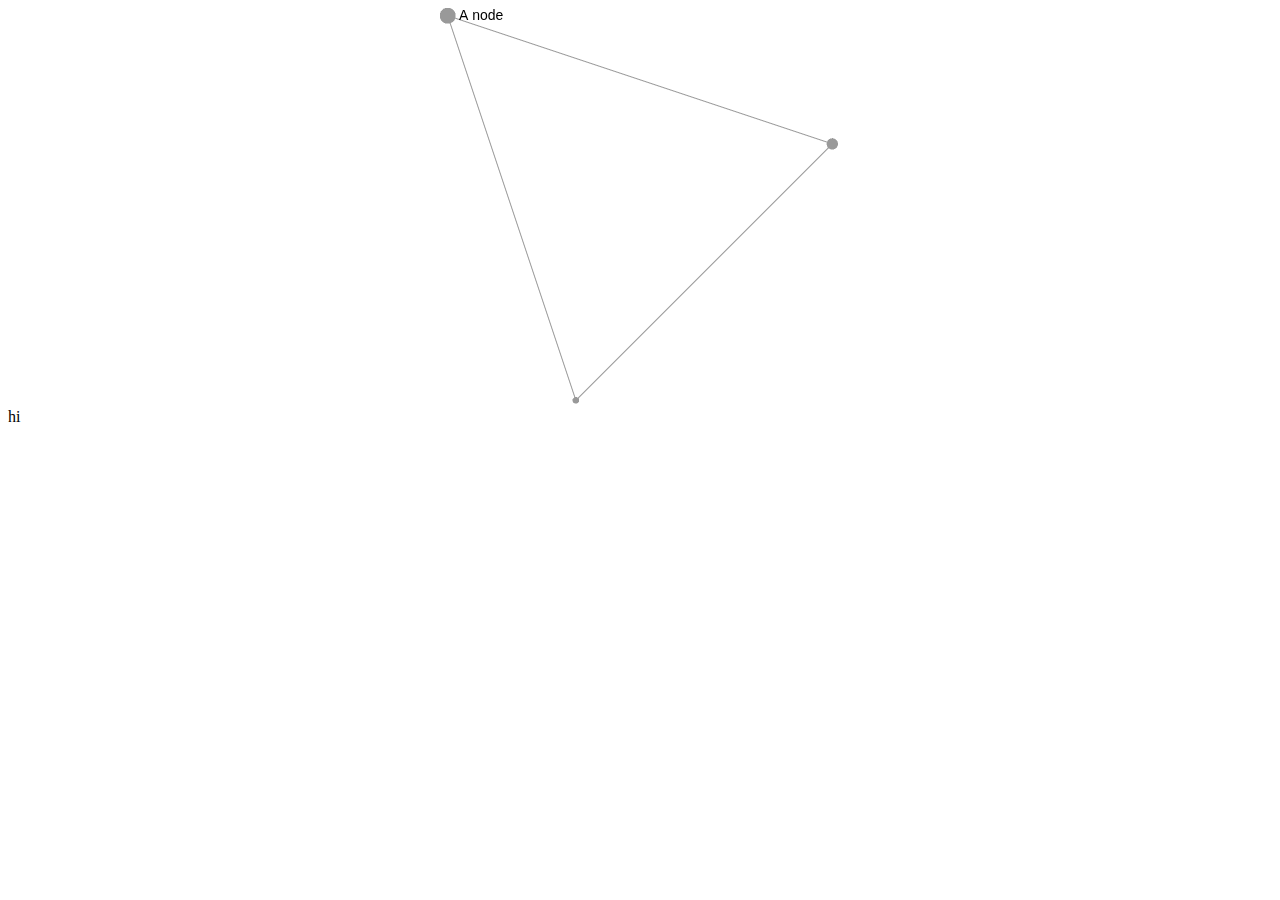
==== web/index.html @ cec92491 "Added a web interface testing page." ====
<!DOCTYPE HTML PUBLIC "-//W3C//DTD HTML 4.01 Transitional//EN" "http://www.w3.org/TR/html4/loose.dtd">
<html lang="en">
<head>

	<meta http-equiv="content-type" content="text/html; charset=utf-8">
	<title>Network visualiser</title>
	
	<style type="text/css">
		#graph-container {
			max-width: 400px;
			height: 400px;
			margin: auto;
		}
	</style>
	
	<!-- <script src="js/d3.min.js"></script> //-->
	<script src="js/jquery-2.1.1.min.js"></script>
	<script src="js/sigma.min.js"></script>
	<script src="js/plugins/sigma.parsers.json.min.js"></script>
	
	<script>
	$(function() {
		$('#sometext').html('hi');
		$.post(
			'http://172.16.139.135:8000/OF/',
			'{"method":"get_switches","id":1}',
			function(data) {
				//$('#sometext').html("Repsonse: <br/>" + data.result[1].dpid);
				
				//$('#sometext2').html("Repsonse: <br/>" + JSON.stringify(data));
			}
		);
		
		var args = '00-00-00-00-00-01';
		
		$.post(
			'http://172.16.139.135:8000/OF/',
			'{"method":"get_flow_stats","params":{"dpid":"00-00-00-00-00-01"},"id":1}',
			function(data) {
				$('#sometext').html("Repsonse: <br/>" + JSON.stringify(data));
			}
		);
	});
	
		
	sigma.parsers.json('js/data.json', {
		container: 'graph-container',
		settings: {
			defaultNodeColor: '#999999'
		}
	});
	</script>
	

</head>
<body>

<div id="container">
	
	<div id="graph-container"></div>
	
	<div id="sometext"></div>
	
	<div id="sometext2"></div>
	
</div>

</body>
</html>
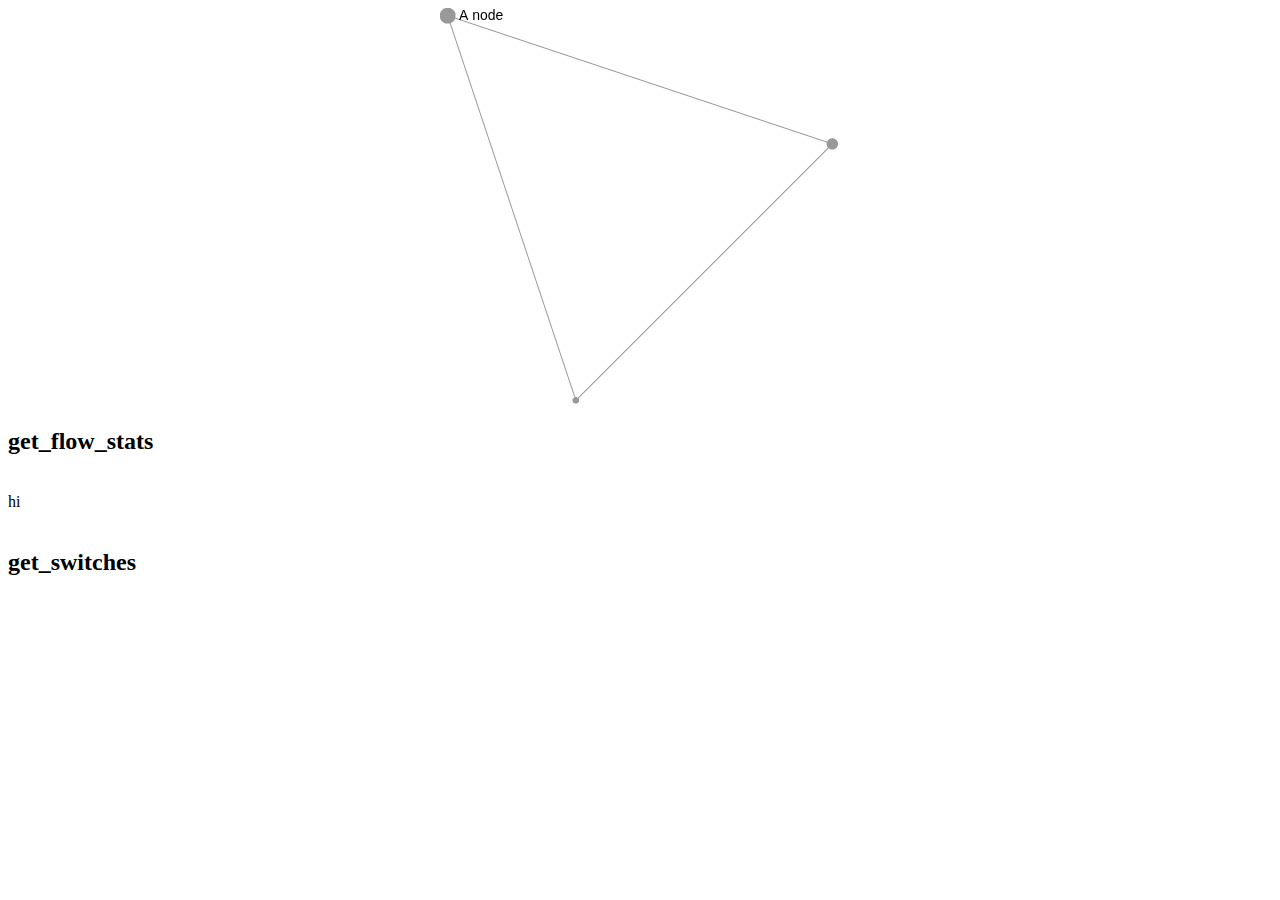
==== commit b5dd9a0d: "Updated JSON example page and added python sql connector install script." ====
--- a/web/index.html
+++ b/web/index.html
@@ -19,23 +19,35 @@
 	<script src="js/plugins/sigma.parsers.json.min.js"></script>
 	
 	<script>
+	/*
+	Start pox with web.webcore and openflow.webservice - like:
+	./pox.py web.webcore openflow.webservice
+	
+	CHANGE THIS TO THE IP ADDRESS OF THE MININET VM, where the pox controller is running
+	*/
+	var ip_address = '172.16.91.128';
+	
+	
 	$(function() {
 		$('#sometext').html('hi');
+		
 		$.post(
-			'http://172.16.139.135:8000/OF/',
+			'http://' + ip_address + ':8000/OF/',
 			'{"method":"get_switches","id":1}',
 			function(data) {
 				//$('#sometext').html("Repsonse: <br/>" + data.result[1].dpid);
 				
-				//$('#sometext2').html("Repsonse: <br/>" + JSON.stringify(data));
+				$('#sometext2').html("Repsonse: <br/>" + JSON.stringify(data));
+				
+				//$('#sometext3').html("Repsonse: <br/>" + JSON.stringify(data.result[0].n_tables));
 			}
 		);
 		
 		var args = '00-00-00-00-00-01';
 		
 		$.post(
-			'http://172.16.139.135:8000/OF/',
-			'{"method":"get_flow_stats","params":{"dpid":"00-00-00-00-00-01"},"id":1}',
+			'http://' + ip_address + ':8000/OF/',
+			'{"method":"get_flow_stats","params":{"dpid":"00-00-00-00-00-02"},"id":1}',
 			function(data) {
 				$('#sometext').html("Repsonse: <br/>" + JSON.stringify(data));
 			}
@@ -59,10 +71,12 @@
 	
 	<div id="graph-container"></div>
 	
-	<div id="sometext"></div>
+	<h2>get_flow_stats</h2><br/>
+	<div id="sometext"></div><br>
 	
-	<div id="sometext2"></div>
-	
+	<h2>get_switches</h2><br/>
+	<div id="sometext2"></div><br>
+
 </div>
 
 </body>
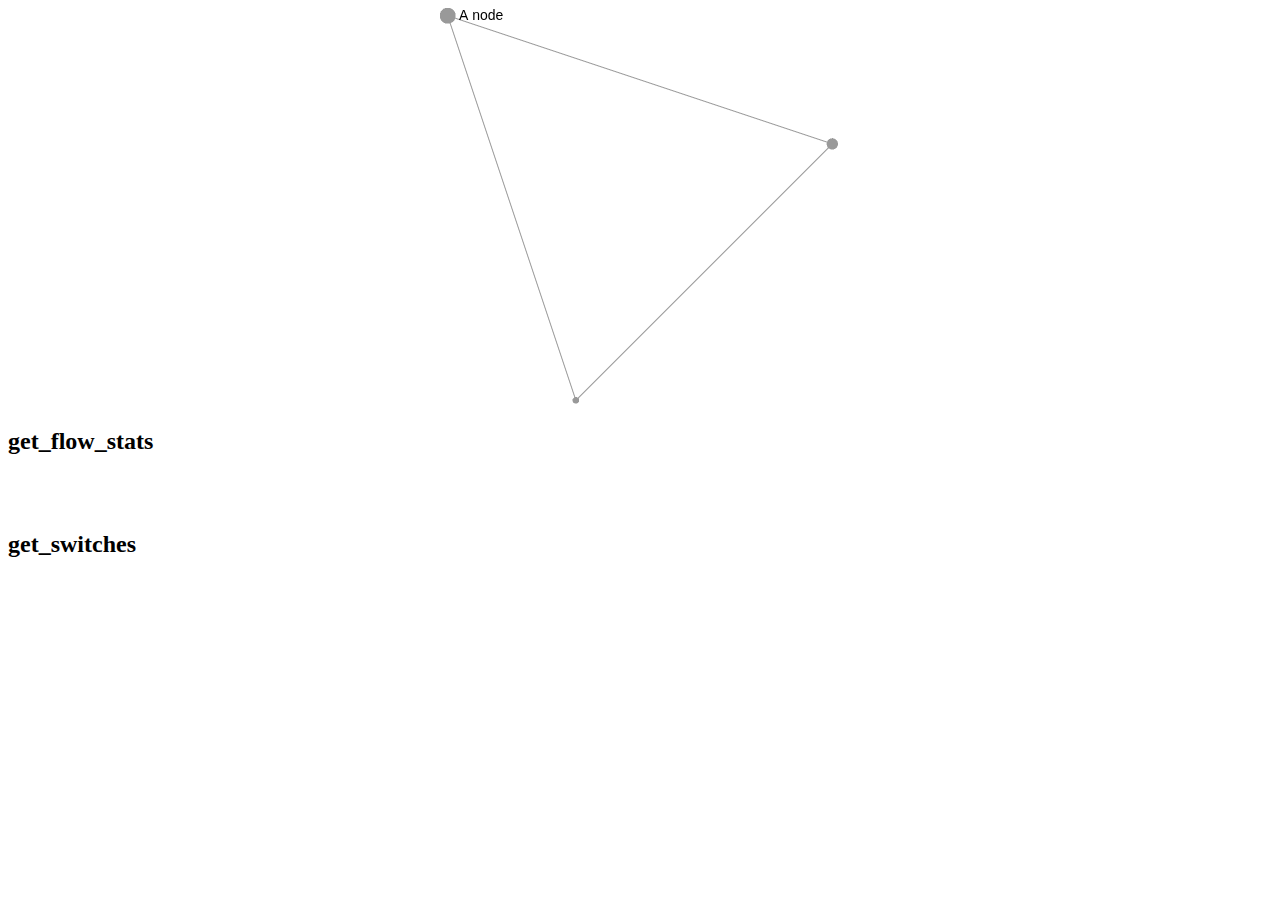
==== commit 39ec2513: "Added proxy to get around JS security issue." ====
--- a/web/index.html
+++ b/web/index.html
@@ -25,35 +25,39 @@
 	
 	CHANGE THIS TO THE IP ADDRESS OF THE MININET VM, where the pox controller is running
 	*/
-	var ip_address = '172.16.91.128';
-	
-	
-	$(function() {
-		$('#sometext').html('hi');
-		
-		$.post(
-			'http://' + ip_address + ':8000/OF/',
-			'{"method":"get_switches","id":1}',
-			function(data) {
-				//$('#sometext').html("Repsonse: <br/>" + data.result[1].dpid);
-				
-				$('#sometext2').html("Repsonse: <br/>" + JSON.stringify(data));
-				
-				//$('#sometext3').html("Repsonse: <br/>" + JSON.stringify(data.result[0].n_tables));
+
+	jQuery.ajax({
+		type: "POST",
+		url: 'http://mininet-vm/web/openflowproxy.php',
+		dataType: 'json',
+		data: {functionname: 'get_switches'},
+
+		success: function (obj, ts) {
+			if (!('error' in obj)) {
+				var result = obj.result;
+				$('#sometext2').html("Reponse: <br/>" + JSON.stringify(result)); 
+			} else {
+				console.log(obj.error);
 			}
-		);
-		
-		var args = '00-00-00-00-00-01';
-		
-		$.post(
-			'http://' + ip_address + ':8000/OF/',
-			'{"method":"get_flow_stats","params":{"dpid":"00-00-00-00-00-02"},"id":1}',
-			function(data) {
-				$('#sometext').html("Repsonse: <br/>" + JSON.stringify(data));
-			}
-		);
+		}
 	});
-	
+
+        jQuery.ajax({
+                type: "POST",
+                url: 'http://mininet-vm/web/openflowproxy.php',
+                dataType: 'json',
+                data: {functionname: 'get_flow_stats', s: '00-00-00-00-00-01'},
+
+                success: function (obj, ts) {
+                        if (!('error' in obj)) {
+                                var result = obj.result;
+                                $('#sometext').html("Reponse: <br/>" + JSON.stringify(result));
+                        } else {
+                                console.log(obj.error);
+                        }
+                }
+        });
+
 		
 	sigma.parsers.json('js/data.json', {
 		container: 'graph-container',
@@ -80,4 +84,4 @@
 </div>
 
 </body>
-</html>+</html>
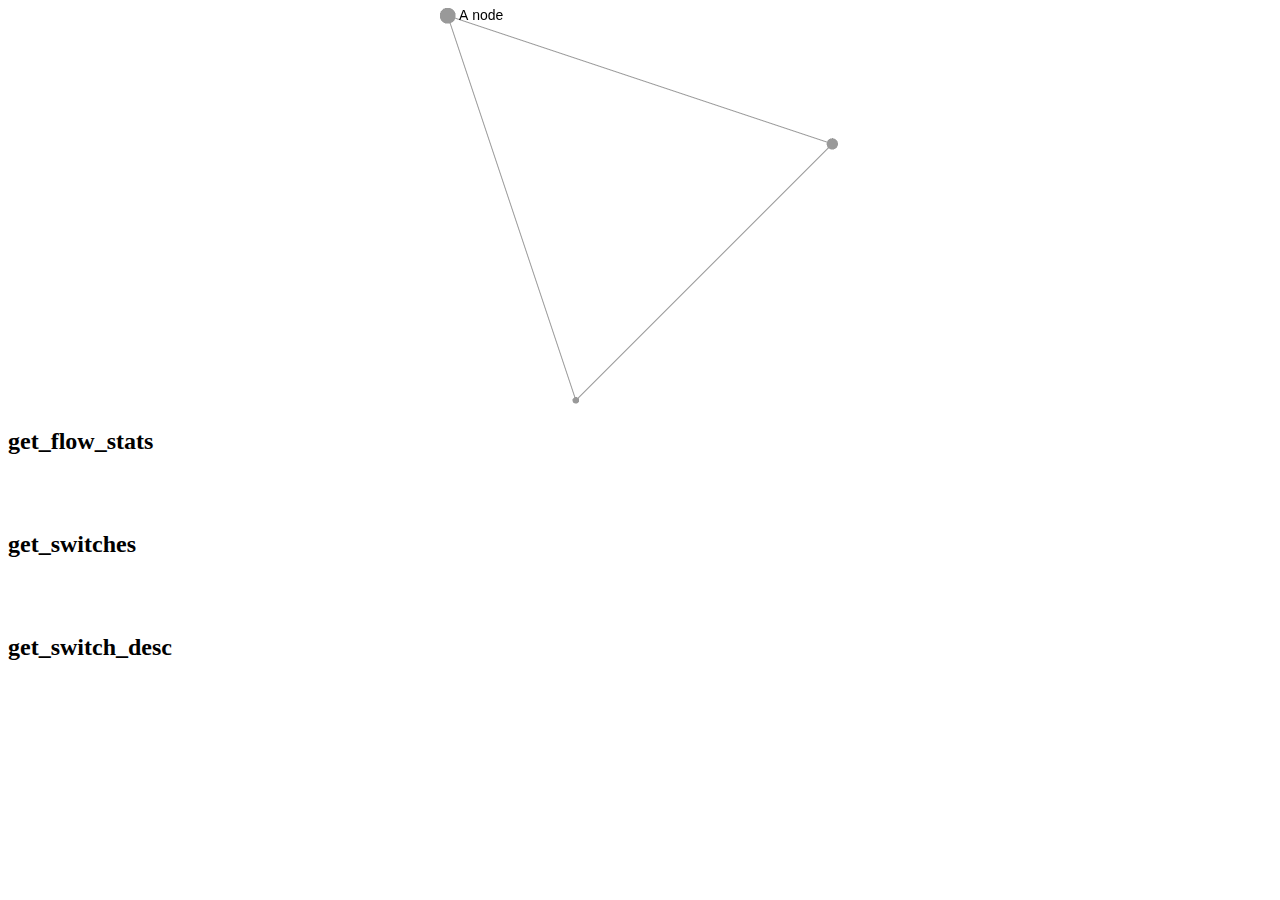
==== commit e2e7f9a5: "Added get_switch_desc to test page" ====
--- a/web/index.html
+++ b/web/index.html
@@ -58,6 +58,23 @@
                 }
         });
 
+        jQuery.ajax({
+                type: "POST",
+                url: 'http://mininet-vm/web/openflowproxy.php',
+                dataType: 'json',
+                data: {functionname: 'get_switch_desc', s: '00-00-00-00-00-01'},
+
+                success: function (obj, ts) {
+                        if (!('error' in obj)) {
+                                var result = obj.result;
+                                $('#sometext3').html("Reponse: <br/>" + JSON.stringify(result));
+                        } else {
+                                console.log(obj.error);
+                        }
+                }
+        });
+
+
 		
 	sigma.parsers.json('js/data.json', {
 		container: 'graph-container',
@@ -81,6 +98,8 @@
 	<h2>get_switches</h2><br/>
 	<div id="sometext2"></div><br>
 
+	<h2>get_switch_desc</h2><br/>
+	<div id="sometext3"></div><br/>
 </div>
 
 </body>
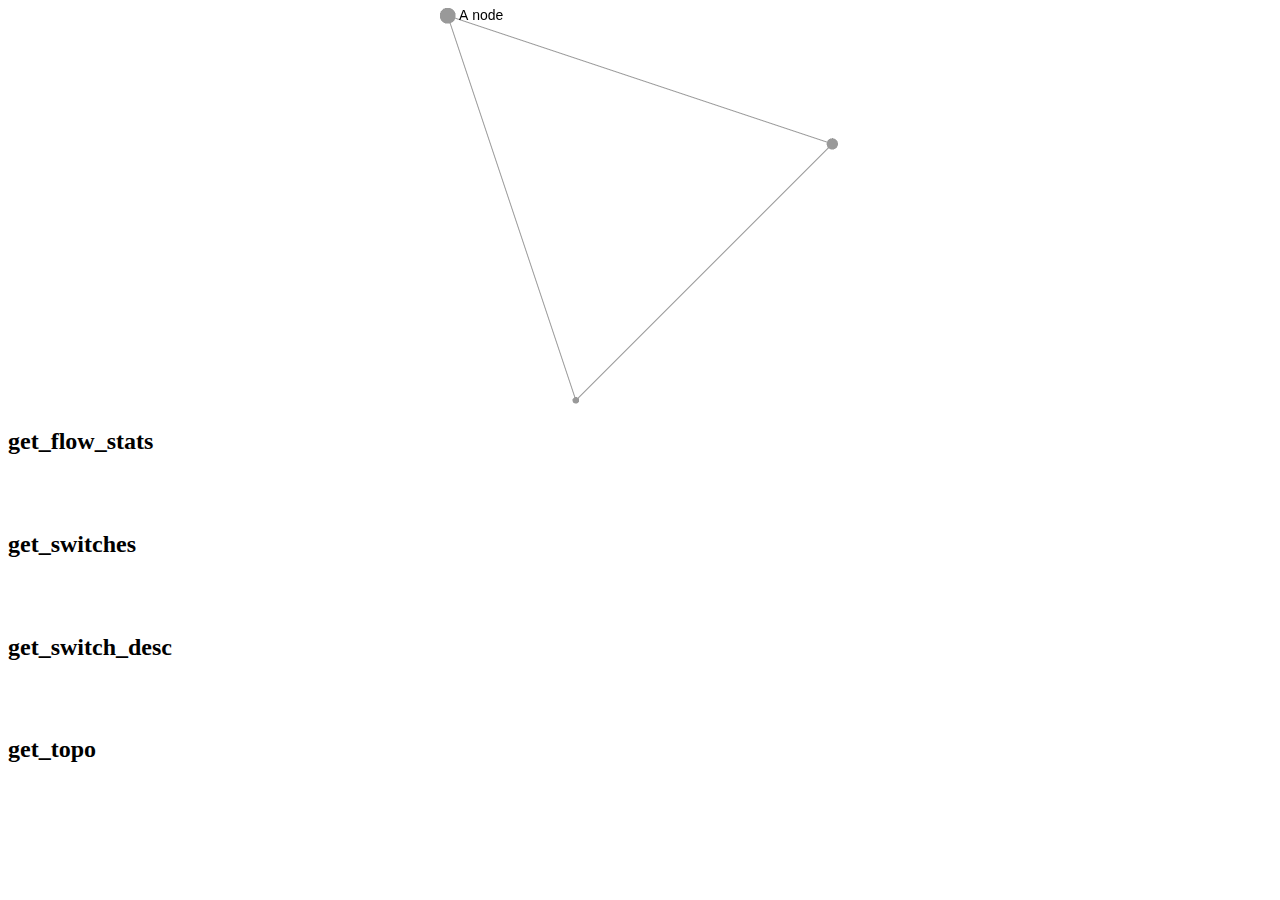
==== commit c2f8c9ac: "Added Topo Discovery Module" ====
--- a/web/index.html
+++ b/web/index.html
@@ -75,6 +75,23 @@
         });
 
 
+        jQuery.ajax({
+                type: "POST",
+                url: 'http://mininet-vm/web/openflowproxy.php',
+                dataType: 'json',
+                data: {functionname: 'get_topo'},
+
+                success: function (obj, ts) {
+                        if (!('error' in obj)) {
+                                var result = obj.result;
+                                $('#sometext4').html("Reponse: <br/>" + JSON.stringify(result));
+                        } else {
+                                console.log(obj.error);
+                        }
+                }
+        });
+
+
 		
 	sigma.parsers.json('js/data.json', {
 		container: 'graph-container',
@@ -100,6 +117,10 @@
 
 	<h2>get_switch_desc</h2><br/>
 	<div id="sometext3"></div><br/>
+
+        <h2>get_topo</h2><br/>
+        <div id="sometext4"></div><br/>
+
 </div>
 
 </body>
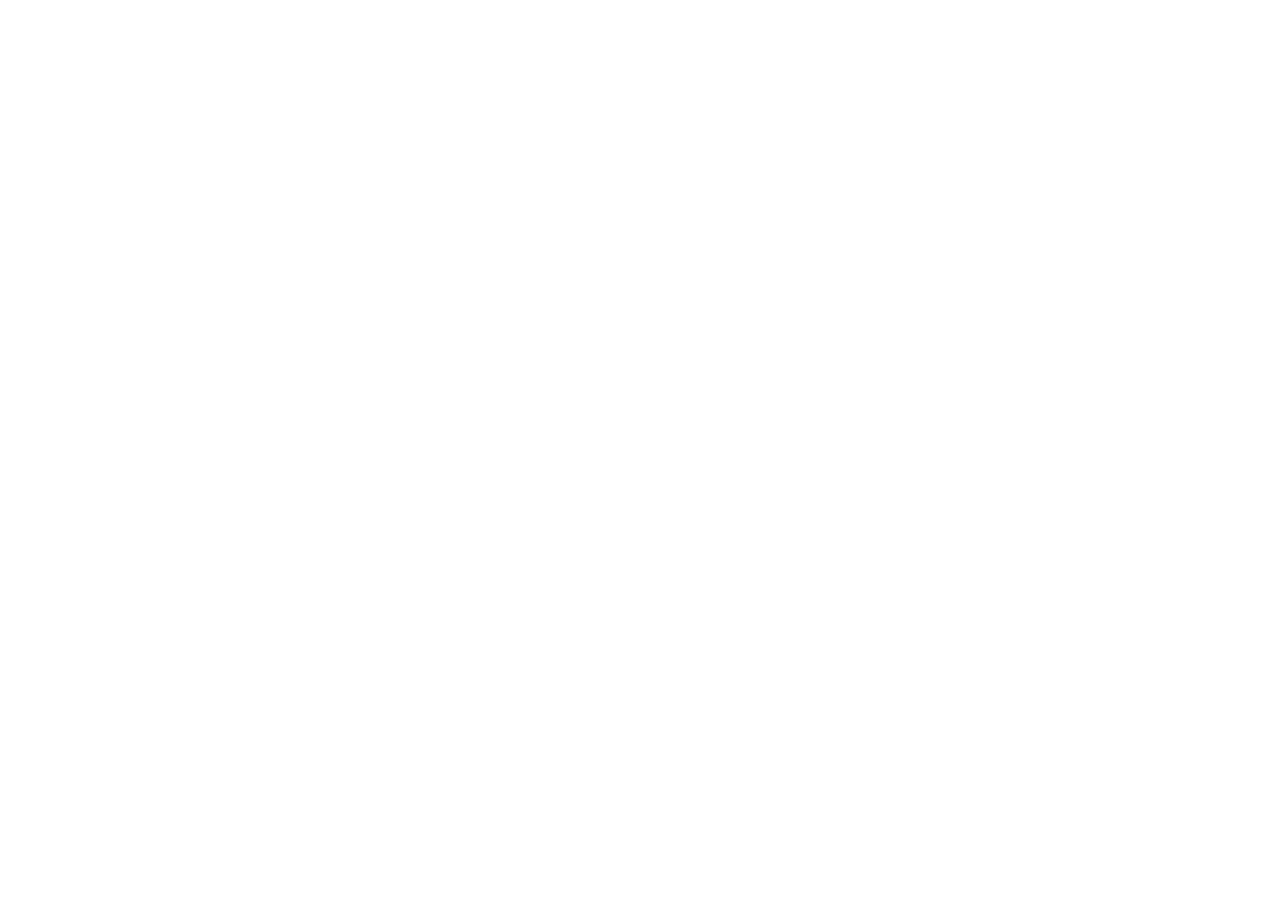
==== commit 7b316dfc: "Node Graph Almost ready - Test API values operation" ====
--- a/web/index.html
+++ b/web/index.html
@@ -1,127 +1,26 @@
-<!DOCTYPE HTML PUBLIC "-//W3C//DTD HTML 4.01 Transitional//EN" "http://www.w3.org/TR/html4/loose.dtd">
-<html lang="en">
+<!DOCTYPE html>
+<html>
 <head>
 
-	<meta http-equiv="content-type" content="text/html; charset=utf-8">
-	<title>Network visualiser</title>
-	
-	<style type="text/css">
-		#graph-container {
-			max-width: 400px;
-			height: 400px;
-			margin: auto;
-		}
-	</style>
-	
-	<!-- <script src="js/d3.min.js"></script> //-->
-	<script src="js/jquery-2.1.1.min.js"></script>
-	<script src="js/sigma.min.js"></script>
-	<script src="js/plugins/sigma.parsers.json.min.js"></script>
-	
-	<script>
-	/*
-	Start pox with web.webcore and openflow.webservice - like:
-	./pox.py web.webcore openflow.webservice
-	
-	CHANGE THIS TO THE IP ADDRESS OF THE MININET VM, where the pox controller is running
-	*/
+<link rel="stylesheet" type="text/css" href="style.css"/>
+<script src="http://ajax.googleapis.com/ajax/libs/jquery/1/jquery.min.js"></script>
 
-	jQuery.ajax({
-		type: "POST",
-		url: 'http://mininet-vm/web/openflowproxy.php',
-		dataType: 'json',
-		data: {functionname: 'get_switches'},
+<meta charset=utf-8 />
+<title>Query Node</title>
 
-		success: function (obj, ts) {
-			if (!('error' in obj)) {
-				var result = obj.result;
-				$('#sometext2').html("Reponse: <br/>" + JSON.stringify(result)); 
-			} else {
-				console.log(obj.error);
-			}
-		}
-	});
+  <script src="http://cytoscape.github.io/cytoscape.js/api/cytoscape.js-latest/cytoscape.min.js">
+  </script>
 
-        jQuery.ajax({
-                type: "POST",
-                url: 'http://mininet-vm/web/openflowproxy.php',
-                dataType: 'json',
-                data: {functionname: 'get_flow_stats', s: '00-00-00-00-00-01'},
-
-                success: function (obj, ts) {
-                        if (!('error' in obj)) {
-                                var result = obj.result;
-                                $('#sometext').html("Reponse: <br/>" + JSON.stringify(result));
-                        } else {
-                                console.log(obj.error);
-                        }
-                }
-        });
-
-        jQuery.ajax({
-                type: "POST",
-                url: 'http://mininet-vm/web/openflowproxy.php',
-                dataType: 'json',
-                data: {functionname: 'get_switch_desc', s: '00-00-00-00-00-01'},
-
-                success: function (obj, ts) {
-                        if (!('error' in obj)) {
-                                var result = obj.result;
-                                $('#sometext3').html("Reponse: <br/>" + JSON.stringify(result));
-                        } else {
-                                console.log(obj.error);
-                        }
-                }
-        });
-
-
-        jQuery.ajax({
-                type: "POST",
-                url: 'http://mininet-vm/web/openflowproxy.php',
-                dataType: 'json',
-                data: {functionname: 'get_topo'},
-
-                success: function (obj, ts) {
-                        if (!('error' in obj)) {
-                                var result = obj.result;
-                                $('#sometext4').html("Reponse: <br/>" + JSON.stringify(result));
-                        } else {
-                                console.log(obj.error);
-                        }
-                }
-        });
-
-
-		
-	sigma.parsers.json('js/data.json', {
-		container: 'graph-container',
-		settings: {
-			defaultNodeColor: '#999999'
-		}
-	});
-	</script>
-	
+ <script type="text/javascript" src="nodeinput.js"></script>
 
 </head>
 <body>
+  <div id="cy"></div>
 
-<div id="container">
-	
-	<div id="graph-container"></div>
-	
-	<h2>get_flow_stats</h2><br/>
-	<div id="sometext"></div><br>
-	
-	<h2>get_switches</h2><br/>
-	<div id="sometext2"></div><br>
 
-	<h2>get_switch_desc</h2><br/>
-	<div id="sometext3"></div><br/>
 
-        <h2>get_topo</h2><br/>
-        <div id="sometext4"></div><br/>
 
-</div>
+
 
 </body>
-</html>
+</html>--- a/web/style.css
+++ b/web/style.css
@@ -0,0 +1,11 @@
+body { 
+  font: 14px helvetica neue, helvetica, arial, sans-serif;
+}
+
+#cy {
+  height: 100%;
+  width: 100%;
+  position: absolute;
+  left: 0;
+  top: 0;
+}